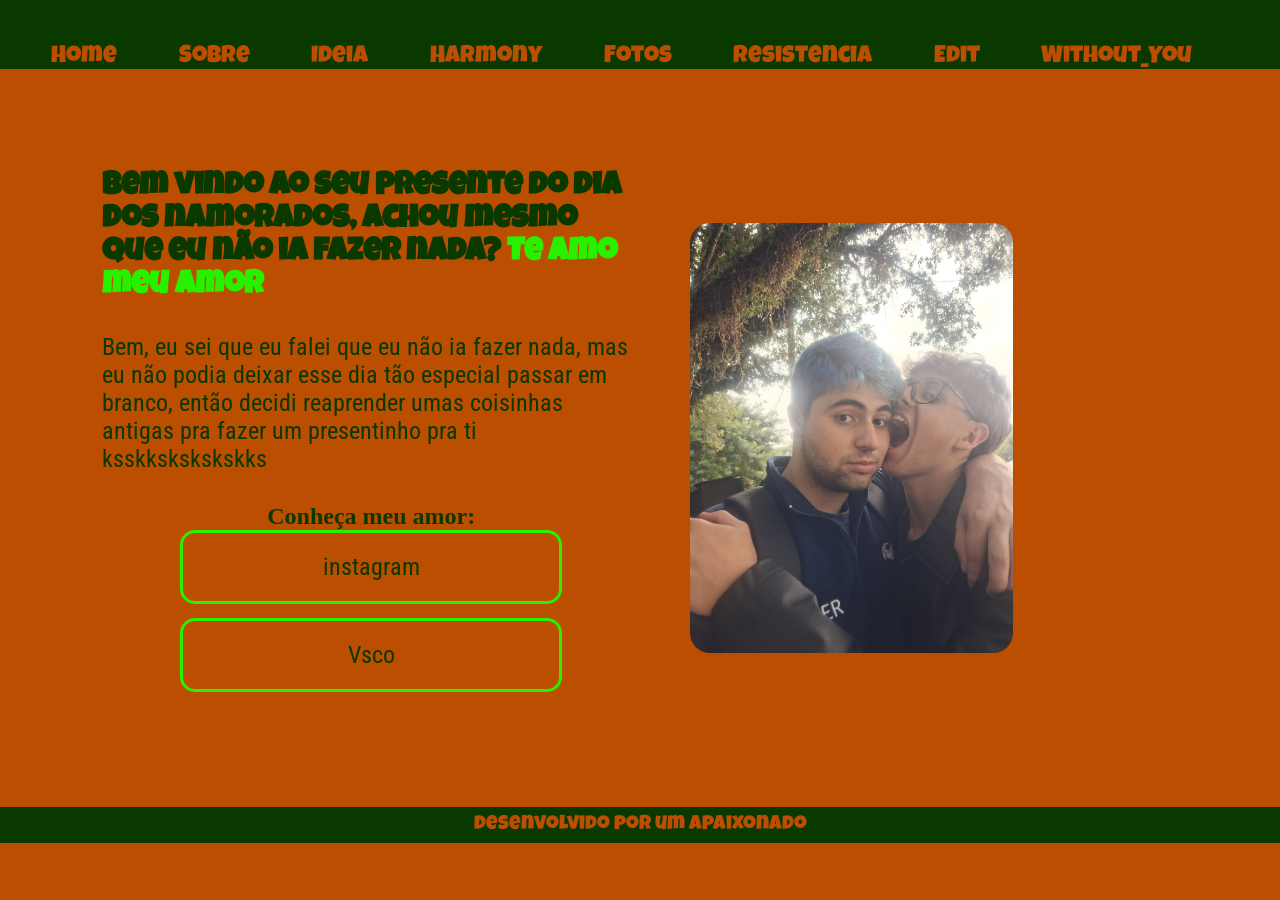
==== index.html @ 71a53409 "Add files via upload" ====
<!DOCTYPE html>
<html lang="pt-br">
<head>
    <meta charset="UTF-8">
    <meta name="viewport" content="width=device-width, initial-scale=1.0">
    <title>Home</title>
    <link rel="stylesheet" href="style.css">
</head>
<body>
    <header class="cabecalho">
        <nav class="cabecalho__links">
            <a class="cabecalho__links__link" href="index.html">Home</a>
            <a class="cabecalho__links__link" href="about.html">Sobre</a>
            <a class="cabecalho__links__link" href="projects.html">Ideia</a>
            <a class="cabecalho__links__link" href="harmony.html">Harmony</a>
            <a class="cabecalho__links__link" href="fotos.html">Fotos</a>
            <a class="cabecalho__links__link" href="resistencia.html">Resistencia</a>
            <a class="cabecalho__links__link" href="edit.html">Edit</a>
            <a class="cabecalho__links__link" href="without.html">Without_You</a>
        </nav>
    </header>
    <main class="conteudo">
        <div class="conteudo__texto">
            <h1 class="conteudo__texto__titulo">Bem vindo ao seu presente do dia dos namorados, achou mesmo que eu não ia fazer nada? <strong class="conteudo__texto__destaque">Te amo meu amor </strong></h1>
            <p class="conteudo__texto__paragrafo">Bem, eu sei que eu falei que eu não ia fazer nada, mas eu não podia deixar esse dia tão especial passar em branco, então decidi reaprender umas coisinhas antigas pra fazer um presentinho pra ti ksskkskskskskks</p>
            <div class="conteudo__texto__botoes">
                <h2>Conheça meu amor:</h2>
                <a class= "conteudo__texto__botoes__botao" href="https://www.instagram.com/henrique_berghahn/">instagram</a>
                <a class= "conteudo__texto__botoes__botao" href="https://vsco.co/hberghahn/gallery">Vsco</a>
            </div>
        </div>
        <img class="imagem__vert" src="homo.png" alt="nós">
    </main>
    <footer class="rodape">
        desenvolvido por um apaixonado
    </footer>
</body>
</html>
---- style.css ----
@import url('https://fonts.googleapis.com/css2?family=Luckiest+Guy&family=Roboto+Condensed&display=swap');

*{
    margin: 0%;
    padding: 0%;
}

:root{
    --cor-primaria:#bb4e00;
    --cor-secundaria:#0a3900;
    --cor-terciaria:#28f000;
    --cor-quartenaria:#adff9d;
}

.cabecalho{
    padding: 3.5% 0% 0% 4%;
    background-color: var(--cor-secundaria);

}
.cabecalho__links{
    display: flex;
    gap: 5%;
}

.cabecalho__links__link{
    font-size: 1.5rem;
    text-decoration: none;
    color: var(--cor-primaria);
    font-family: 'Luckiest Guy', cursive;
    
}

body{
    background: var(--cor-primaria);
}

.conteudo{
 align-items: center;
    gap: 50px;
    padding: 8%;
    display: flex;
}

.conteudo__texto{
    display: flex;
    flex-direction: column;
    gap: 30px;
    color:var(--cor-secundaria);
    width: 50%;
}

.conteudo__texto__titulo{
    font-size: 2rem;
    font-family: 'Luckiest Guy', cursive;
}

.conteudo__texto__destaque{
    color: var(--cor-terciaria);
}

.conteudo__texto__paragrafo{
    font-size: 1.5rem;
    font-family: 'Roboto Condensed', sans-serif;
}

.conteudo__texto__lista{
    color: var(--cor-quartenaria);
    font-size: 1.8rem;
    font-family: 'Roboto Condensed', sans-serif;
}


    .imagem__vert{
        width: 30%;
        border-radius: 20px;
    }

        .imagem__hori{
        width: 40%;
        border-radius: 20px;
    }

.conteudo__texto__botoes{
    align-items: center;
    justify-content: space-evenly ;
    display: flex;
    flex-direction: column;
    gap: 10%;
}


.conteudo__texto__botoes__botao{
    color: var(--cor-secundaria);
    width: 70%;
    margin-bottom: 2.5%;
    padding: 1.25rem 0;
    text-decoration: none;
    border: 3px solid var(--cor-terciaria);
    border-radius: 15px;
    font-size: 1.5rem;
    text-align: center;
    font-family: 'Roboto Condensed', sans-serif;
}

.conteudo__texto__botoes__botaos{
    color: var(--cor-secundaria);
    width: 70%;
    margin-bottom: 2%;
    padding: 2rem 0;
    text-decoration: none;
    border: 3px solid var(--cor-terciaria);
    border-radius: 15px;
    font-size: 1.5rem;
    text-align: center;
    font-family: 'Roboto Condensed', sans-serif;
}

.conteudo__texto__botoes__botao:hover{
    color: var(--cor-secundaria);
    padding: 1.75rem 2.25rem;
    text-decoration: none;
    border: 3px solid var(--cor-terciaria);
    border-radius: 16px;
    background-color: #ff9233;
}

.conteudo__texto__botoes__botaos:hover{
    color: var(--cor-secundaria);
    padding: 1.75rem 2.25rem;
    text-decoration: none;
    border: 3px solid var(--cor-terciaria);
    border-radius: 16px;
    background-color: #ff9233;
}


.rodape{
    background-color: var(--cor-secundaria);
    padding: 8px;
    text-align: center;
    font-size: 1.25rem;
    font-family: 'Luckiest Guy', cursive;
    color: var(--cor-primaria)
}

@media (max-width: 1200px){
    .cabecalho_{
        padding: 6%;
    }
    .cabecalho__links{
        justify-content: center;
       
    }

    .conteudo__texto{
        width: 75%;
    }
    .cabecalho__links__link{
        font-size: 1rem;
    }
    .conteudo{
        display: flex;
        flex-direction: column-reverse;
    }
    .imagem{
        width: 50%;
    }
}
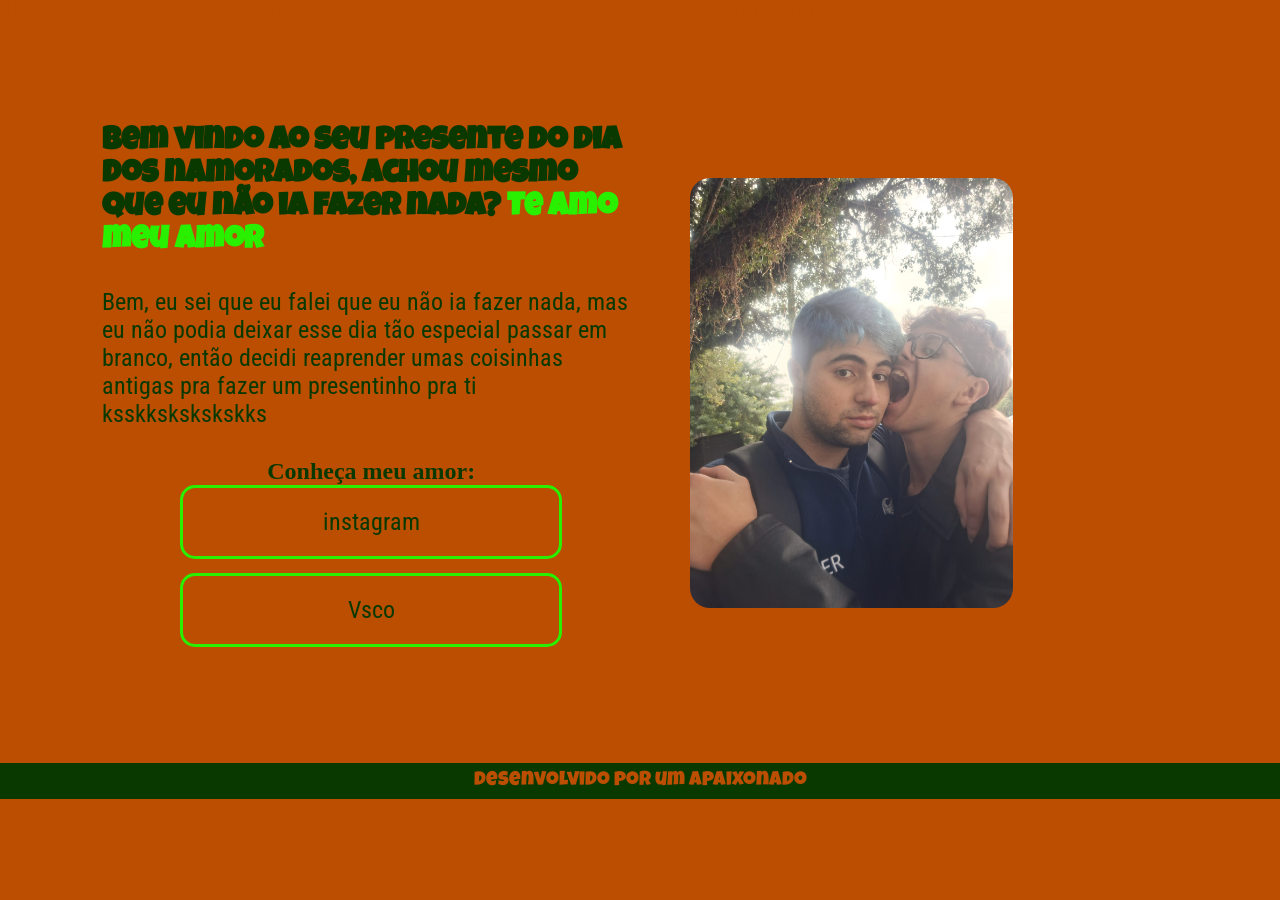
==== commit 39adf9d9: "Add files via upload" ====
--- a/index.html
+++ b/index.html
@@ -7,7 +7,7 @@
     <link rel="stylesheet" href="style.css">
 </head>
 <body>
-    <header class="cabecalho">
+    <header class="side-header">
         <nav class="cabecalho__links">
             <a class="cabecalho__links__link" href="index.html">Home</a>
             <a class="cabecalho__links__link" href="about.html">Sobre</a>
--- a/style.css
+++ b/style.css
@@ -144,6 +144,46 @@
 }
 
 @media (max-width: 1200px){
+
+    .side-header {
+    position: fixed;
+    top: 0;
+    left: 0;
+    width: 250px;
+    height: 100vh;
+    background-color: #1f2937;
+    color: white;
+    padding: 20px;
+    box-sizing: border-box;
+    display: flex;
+    flex-direction: column;
+    gap: 20px;
+}
+
+.side-header h1 {
+    margin: 0;
+    font-size: 24px;
+}
+
+.side-header nav {
+    display: flex;
+    flex-direction: column;
+    gap: 10px;
+}
+
+.side-header nav a {
+    color: white;
+    text-decoration: none;
+    padding: 10px;
+    border-radius: 6px;
+    transition: background 0.3s;
+}
+
+.side-header nav a:hover {
+    background-color: rgba(255, 255, 255, 0.1);
+}
+
+
     .cabecalho_{
         padding: 6%;
     }
@@ -153,16 +193,20 @@
     }
 
     .conteudo__texto{
-        width: 75%;
+        width: 85%;
     }
     .cabecalho__links__link{
-        font-size: 1rem;
+        font-size: 0.5rem;
+        gap: 0.6%;
     }
     .conteudo{
         display: flex;
         flex-direction: column-reverse;
     }
-    .imagem{
+    .imagem__hori{
+        width: 80%;
+    }
+    .imagem__vert{
         width: 50%;
     }
 }
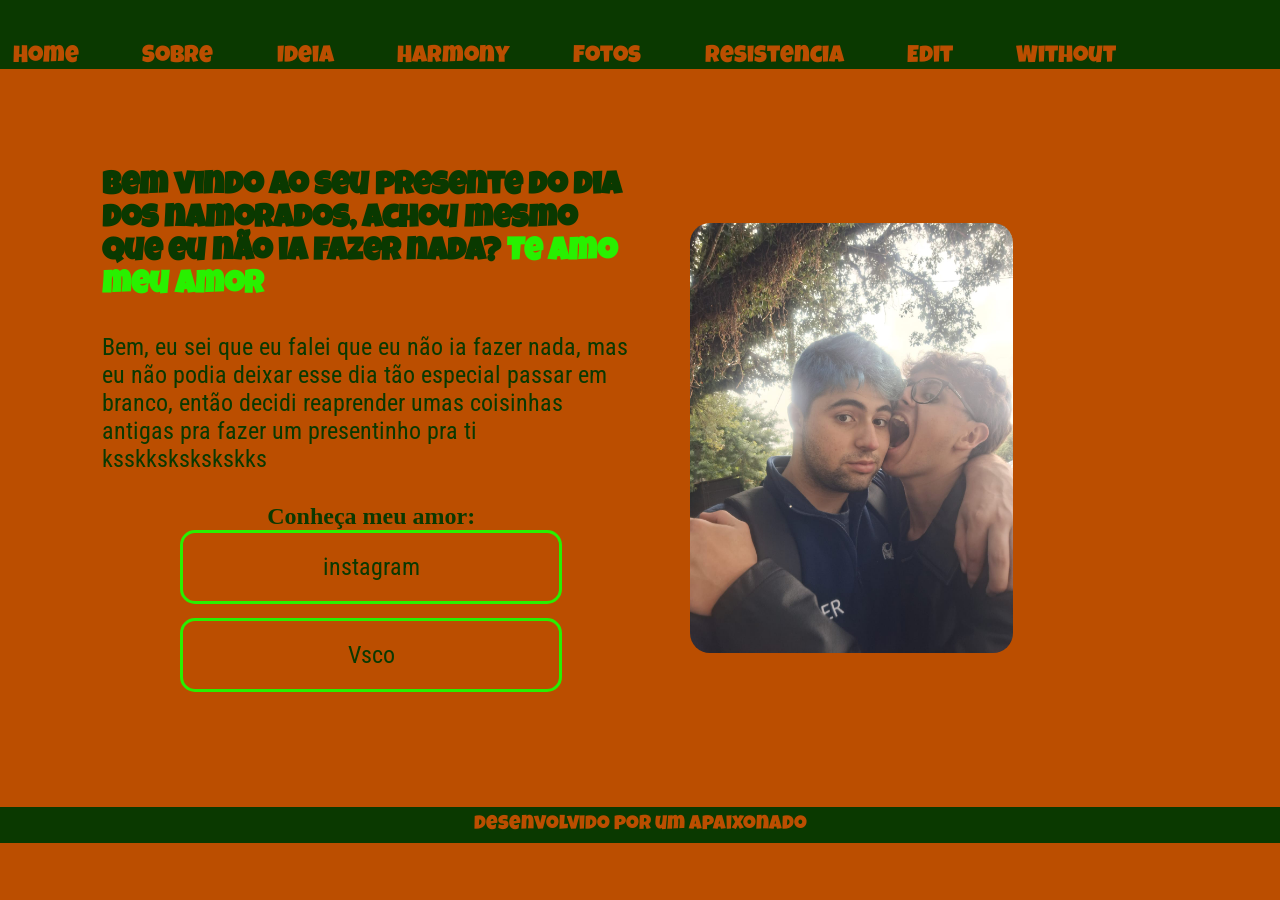
==== commit a73da0a1: "Add files via upload" ====
--- a/index.html
+++ b/index.html
@@ -7,7 +7,7 @@
     <link rel="stylesheet" href="style.css">
 </head>
 <body>
-    <header class="side-header">
+    <header class="cabecalho">
         <nav class="cabecalho__links">
             <a class="cabecalho__links__link" href="index.html">Home</a>
             <a class="cabecalho__links__link" href="about.html">Sobre</a>
@@ -16,7 +16,7 @@
             <a class="cabecalho__links__link" href="fotos.html">Fotos</a>
             <a class="cabecalho__links__link" href="resistencia.html">Resistencia</a>
             <a class="cabecalho__links__link" href="edit.html">Edit</a>
-            <a class="cabecalho__links__link" href="without.html">Without_You</a>
+            <a class="cabecalho__links__link" href="without.html">Without</a>
         </nav>
     </header>
     <main class="conteudo">
--- a/style.css
+++ b/style.css
@@ -13,7 +13,7 @@
 }
 
 .cabecalho{
-    padding: 3.5% 0% 0% 4%;
+    padding: 3.5% 0% 0% 1%;
     background-color: var(--cor-secundaria);
 
 }
@@ -145,50 +145,11 @@
 
 @media (max-width: 1200px){
 
-    .side-header {
-    position: fixed;
-    top: 0;
-    left: 0;
-    width: 250px;
-    height: 100vh;
-    background-color: #1f2937;
-    color: white;
-    padding: 20px;
-    box-sizing: border-box;
-    display: flex;
-    flex-direction: column;
-    gap: 20px;
-}
-
-.side-header h1 {
-    margin: 0;
-    font-size: 24px;
-}
-
-.side-header nav {
-    display: flex;
-    flex-direction: column;
-    gap: 10px;
-}
-
-.side-header nav a {
-    color: white;
-    text-decoration: none;
-    padding: 10px;
-    border-radius: 6px;
-    transition: background 0.3s;
-}
-
-.side-header nav a:hover {
-    background-color: rgba(255, 255, 255, 0.1);
-}
-
-
     .cabecalho_{
-        padding: 6%;
+        padding: 0%;
     }
     .cabecalho__links{
-        justify-content: center;
+        justify-content: left;
        
     }
 
@@ -197,7 +158,7 @@
     }
     .cabecalho__links__link{
         font-size: 0.5rem;
-        gap: 0.6%;
+        gap: 10%;
     }
     .conteudo{
         display: flex;
@@ -209,5 +170,7 @@
     .imagem__vert{
         width: 50%;
     }
+
+    
 }
     
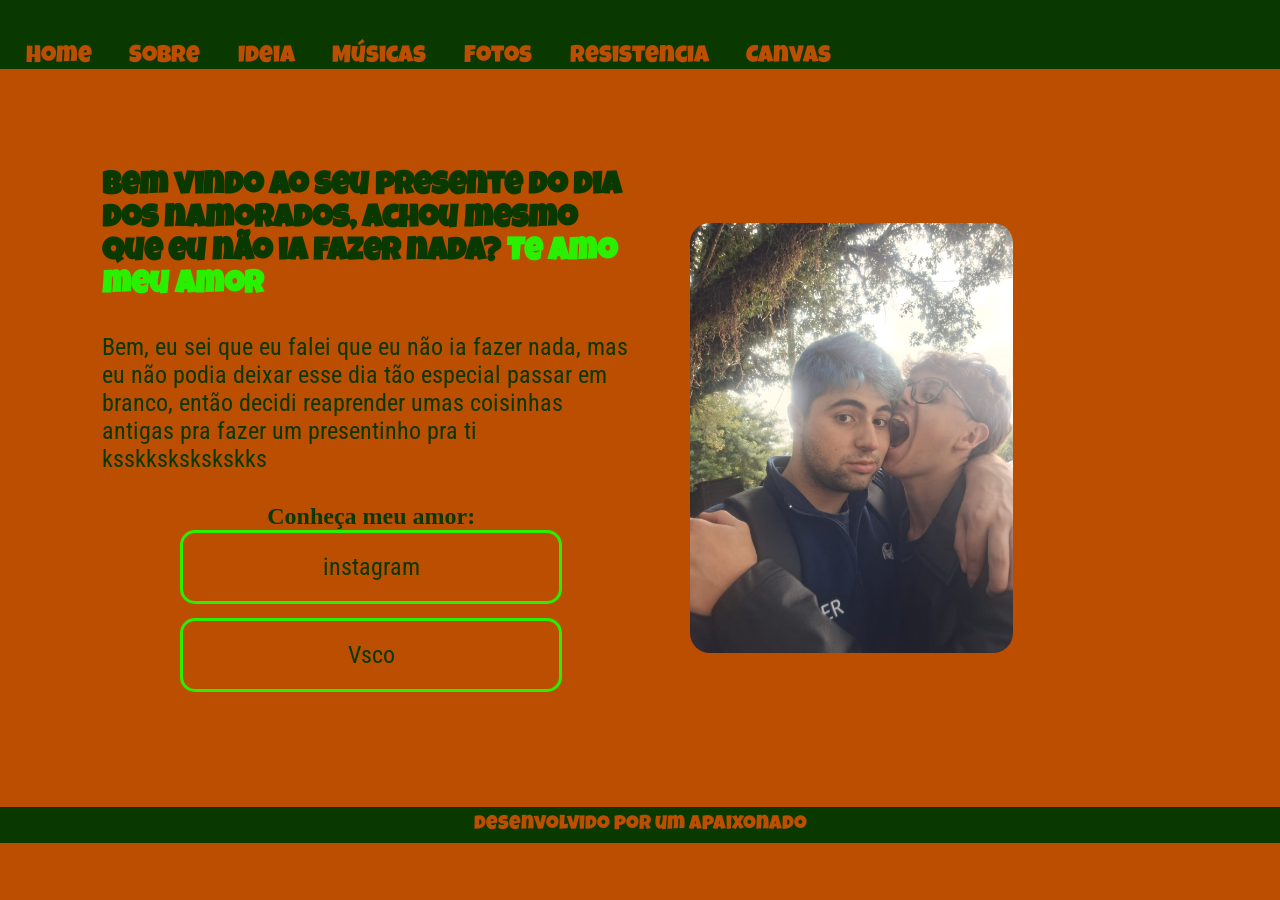
==== commit 1d9c0766: "Add files via upload" ====
--- a/index.html
+++ b/index.html
@@ -3,7 +3,7 @@
 <head>
     <meta charset="UTF-8">
     <meta name="viewport" content="width=device-width, initial-scale=1.0">
-    <title>Home</title>
+    <title>Ínicio</title>
     <link rel="stylesheet" href="style.css">
 </head>
 <body>
@@ -12,11 +12,10 @@
             <a class="cabecalho__links__link" href="index.html">Home</a>
             <a class="cabecalho__links__link" href="about.html">Sobre</a>
             <a class="cabecalho__links__link" href="projects.html">Ideia</a>
-            <a class="cabecalho__links__link" href="harmony.html">Harmony</a>
+            <a class="cabecalho__links__link" href="harmony.html">Músicas</a>
             <a class="cabecalho__links__link" href="fotos.html">Fotos</a>
             <a class="cabecalho__links__link" href="resistencia.html">Resistencia</a>
-            <a class="cabecalho__links__link" href="edit.html">Edit</a>
-            <a class="cabecalho__links__link" href="without.html">Without</a>
+            <a class="cabecalho__links__link" href="edit.html">Canvas</a>
         </nav>
     </header>
     <main class="conteudo">
--- a/style.css
+++ b/style.css
@@ -13,13 +13,13 @@
 }
 
 .cabecalho{
-    padding: 3.5% 0% 0% 1%;
+    padding: 3.5% 0% 0% 2%;
     background-color: var(--cor-secundaria);
 
 }
 .cabecalho__links{
     display: flex;
-    gap: 5%;
+    gap: 3%;
 }
 
 .cabecalho__links__link{
@@ -155,10 +155,11 @@
 
     .conteudo__texto{
         width: 85%;
+        justify-content: center;
     }
     .cabecalho__links__link{
-        font-size: 0.5rem;
-        gap: 10%;
+        font-size: 0.75rem;
+        gap: 0%;
     }
     .conteudo{
         display: flex;
@@ -168,7 +169,7 @@
         width: 80%;
     }
     .imagem__vert{
-        width: 50%;
+        width: 80%;
     }
 
     
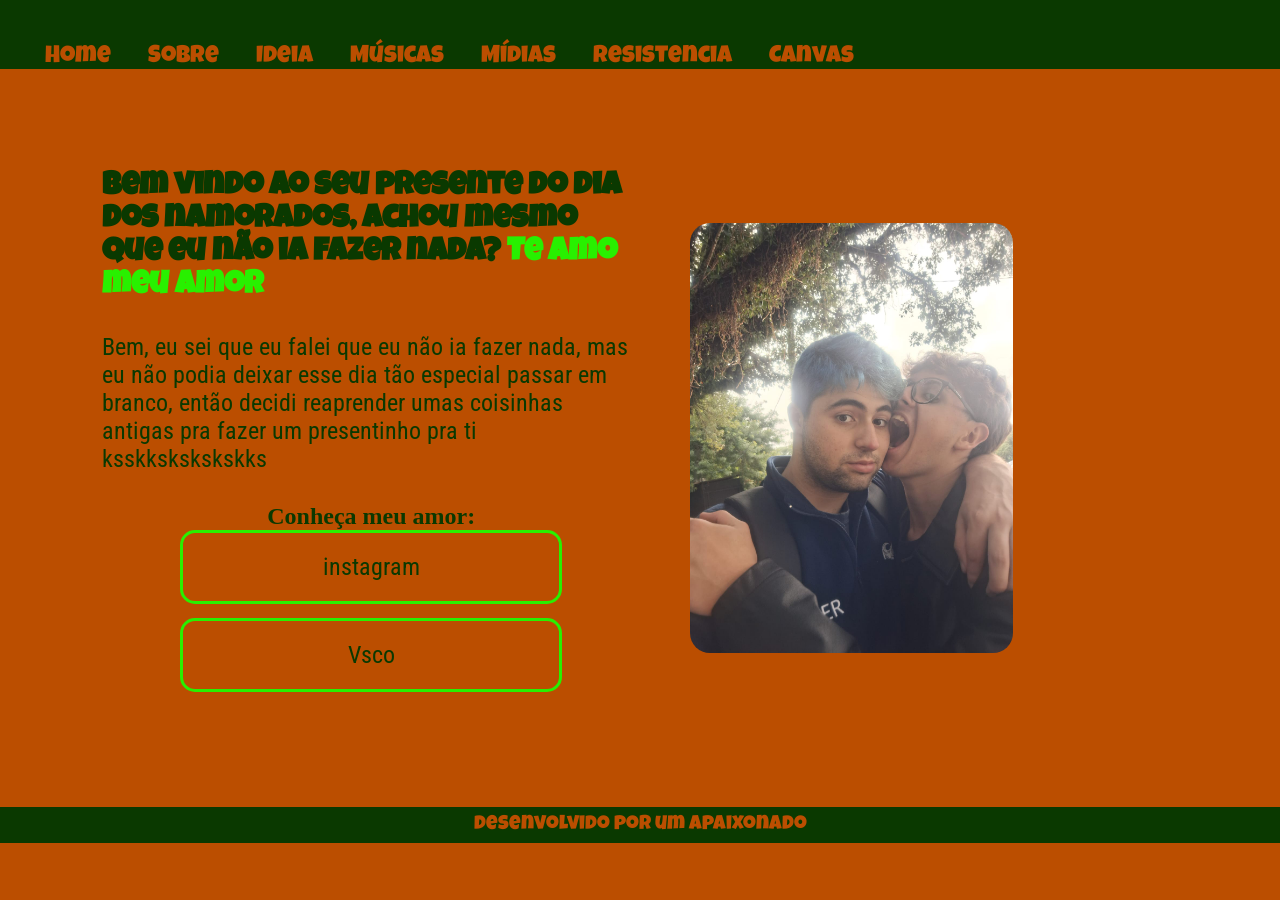
==== commit 37504576: "Add files via upload" ====
--- a/index.html
+++ b/index.html
@@ -13,7 +13,7 @@
             <a class="cabecalho__links__link" href="about.html">Sobre</a>
             <a class="cabecalho__links__link" href="projects.html">Ideia</a>
             <a class="cabecalho__links__link" href="harmony.html">Músicas</a>
-            <a class="cabecalho__links__link" href="fotos.html">Fotos</a>
+            <a class="cabecalho__links__link" href="fotos.html">Mídias</a>
             <a class="cabecalho__links__link" href="resistencia.html">Resistencia</a>
             <a class="cabecalho__links__link" href="edit.html">Canvas</a>
         </nav>
--- a/style.css
+++ b/style.css
@@ -13,7 +13,7 @@
 }
 
 .cabecalho{
-    padding: 3.5% 0% 0% 2%;
+    padding: 3.5% 0% 0% 3.5%;
     background-color: var(--cor-secundaria);
 
 }
